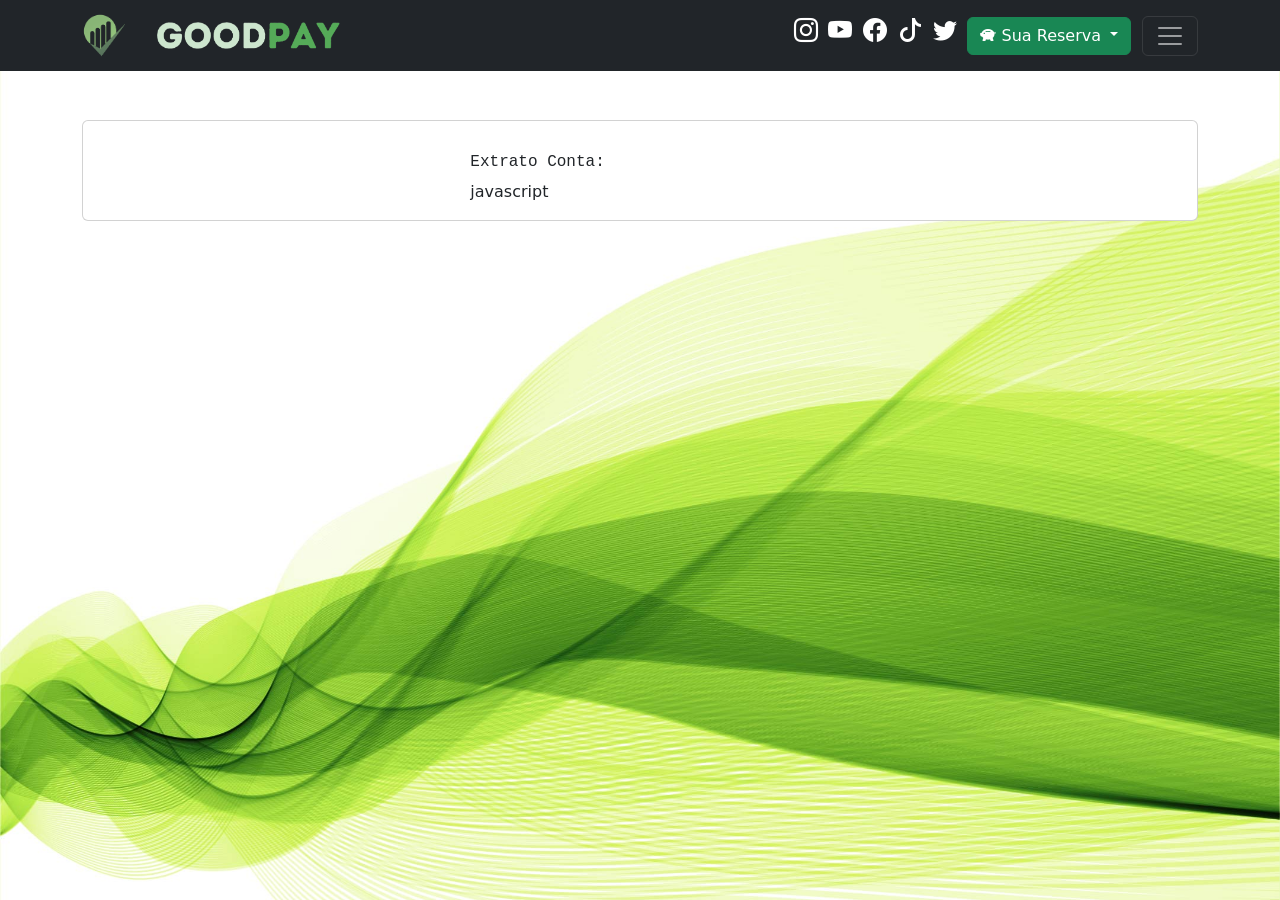
==== public/dashboard.html @ ddb36ea9 "Inicio da Prova" ====
<!doctype html>
<html lang="en">

<head>
    <meta charset="utf-8">
    <meta name="viewport" content="width=device-width, initial-scale=1">
    <title>Bootstrap demo</title>
    <link href="https://cdn.jsdelivr.net/npm/bootstrap@5.3.8/dist/css/bootstrap.min.css" rel="stylesheet"
        integrity="sha384-sRIl4kxILFvY47J16cr9ZwB07vP4J8+LH7qKQnuqkuIAvNWLzeN8tE5YBujZqJLB" crossorigin="anonymous">
    <link rel="stylesheet" href="https://cdn.jsdelivr.net/npm/bootstrap-icons@1.13.1/font/bootstrap-icons.min.css">
    <link rel="stylesheet" href="./bootstrap/styles_complement.css">
</head>

<body onload="storageUsersInfo()">
    <header>
        <section name="barra-navegacao">
            <nav class="navbar navbar-dark bg-dark fixed-top">
                <div class="container">
                    <a class="navbar-brand" href="#">
                        <img src="./assets/logo_claro.png" alt="Logo Marca" width="45px" height="45px">
                    </a>
                    <div class="img-responsive">
                        <img src="./assets/letreiro-claro.png" alt="Letreiro Marca" width="30%">
                    </div>
                    <div class="icon">
                        <h4><i class="bi bi-instagram text-white"></i></h4>
                    </div>
                    <div class="icon">
                        <h4><i class="bi bi-youtube text-white"></i></h4>
                    </div>
                    <div class="icon">
                        <h4><i class="bi bi-facebook text-white"></i></h4>
                    </div>
                    <div class="icon">
                        <h4><i class="bi bi-tiktok text-white"></i></h4>
                    </div>
                    <div class="icon">
                        <h4><i class="bi bi-twitter text-white"></i></h4>
                    </div>
                    <div class="dropdown">
                        <button class="btn btn-success dropdown-toggle" type="button" data-bs-toggle="dropdown"
                            aria-expanded="false">
                            <i class="bi bi-piggy-bank-fill"></i>
                            Sua Reserva
                        </button>
                        <ul class="dropdown-menu dropdown-menu-dark">
                            <li><a class="dropdown-item active" href="#" id="saldo_conta">Saldo da Conta</a></li>
                            <li><a class="dropdown-item" href="#" id="trans_conta">Transações</a></li>
                            <li><a class="dropdown-item" href="#" id="cash_conta">CashBack</a></li>
                            <li>
                                <hr class="dropdown-divider">
                            </li>
                            <li><a class="dropdown-item" href="#" id="sign_out">Sair do Perfil</a></li>
                        </ul>
                    </div>
                    <button class="navbar-toggler" type="button" data-bs-toggle="offcanvas"
                        data-bs-target="#offcanvasNavbar" aria-controls="offcanvasNavbar"
                        aria-label="Toggle navigation">
                        <span class="navbar-toggler-icon"></span>
                    </button>
                    <div class="offcanvas offcanvas-end text-bg-dark" tabindex="-1" id="offcanvasNavbar"
                        aria-labelledby="offcanvasNavbarLabel">
                        <div class="offcanvas-header">
                            <img src="./assets/letreiro-claro.png" alt="Marca Digital" width="100%">
                            <button type="button" class="btn-close" data-bs-dismiss="offcanvas"
                                aria-label="Close"></button>
                        </div>
                        <div class="offcanvas-body">
                            <hr>
                            <span id="login-menu"></span>
                        </div>
                    </div>
                </div>
            </nav>
        </section>
    </header>
    <main>
        <div class="container" style="margin-top:120px;">
            <div class="card mb-3" style="max-width: 100%;">
                <div class="row g-0">
                    <div class="col-md-4">
                        <span id="login-img"></span>
                    </div>
                    <div class="col-md-8">
                        <div class="card-body">
                            <h5 class="card-title" id="login-name"></h5>
                            <p class="card-text" id="login-email"></p>
                            <p class="card-text"><small class="text-body-secondary" id="login-date"></small></p>
                            <h6 class="font-monospace">Extrato Conta: <span id="conta"></span></h6>
                            <span id="login-extrato">
                                javascript
                            </span>
                        </div>
                    </div>
                </div>
            </div>
        </div>
    </main>
    <footer>
        <script src="./engine/index.js"></script>
        <script src="https://cdn.jsdelivr.net/npm/@popperjs/core@2.11.8/dist/umd/popper.min.js"
            integrity="sha384-I7E8VVD/ismYTF4hNIPjVp/Zjvgyol6VFvRkX/vR+Vc4jQkC+hVqc2pM8ODewa9r"
            crossorigin="anonymous"></script>
        <script src="https://cdn.jsdelivr.net/npm/bootstrap@5.3.8/dist/js/bootstrap.min.js"
            integrity="sha384-G/EV+4j2dNv+tEPo3++6LCgdCROaejBqfUeNjuKAiuXbjrxilcCdDz6ZAVfHWe1Y"
            crossorigin="anonymous"></script>
    </footer>
</body>

</html>
---- public/bootstrap/styles_complement.css ----
body{
    background-image: url(../assets/fundo_gp_1.jpg);
    background-size: cover;
}
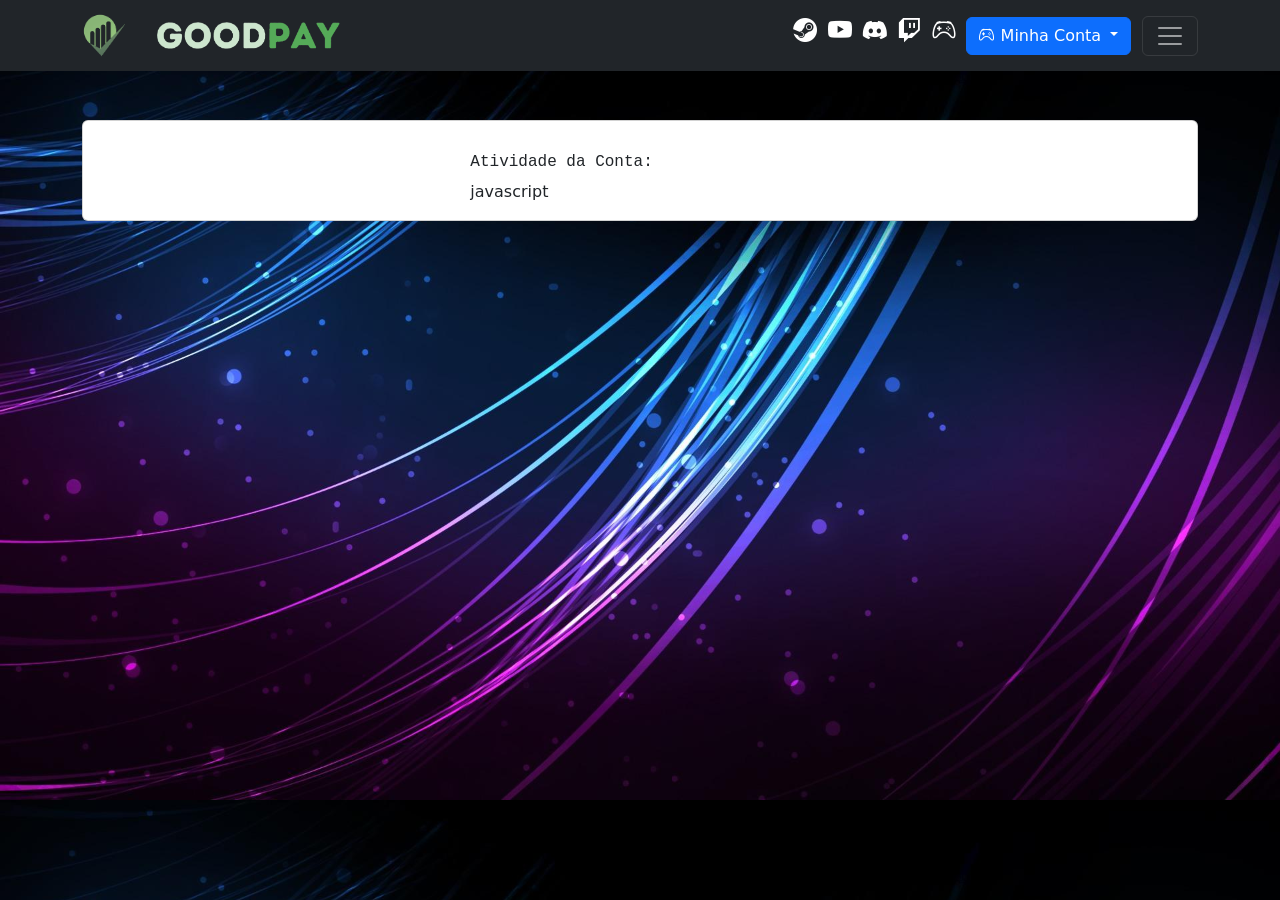
==== commit 4d5ab126: "parte 1 da prova" ====
--- a/public/dashboard.html
+++ b/public/dashboard.html
@@ -1,10 +1,10 @@
 <!doctype html>
-<html lang="en">
+<html lang="pt-br">
 
 <head>
     <meta charset="utf-8">
     <meta name="viewport" content="width=device-width, initial-scale=1">
-    <title>Bootstrap demo</title>
+    <title>GameZone - Dashboard</title>
     <link href="https://cdn.jsdelivr.net/npm/bootstrap@5.3.8/dist/css/bootstrap.min.css" rel="stylesheet"
         integrity="sha384-sRIl4kxILFvY47J16cr9ZwB07vP4J8+LH7qKQnuqkuIAvNWLzeN8tE5YBujZqJLB" crossorigin="anonymous">
     <link rel="stylesheet" href="https://cdn.jsdelivr.net/npm/bootstrap-icons@1.13.1/font/bootstrap-icons.min.css">
@@ -17,40 +17,40 @@
             <nav class="navbar navbar-dark bg-dark fixed-top">
                 <div class="container">
                     <a class="navbar-brand" href="#">
-                        <img src="./assets/logo_claro.png" alt="Logo Marca" width="45px" height="45px">
+                        <img src="./assets/logo_claro.png" alt="Logo GameZone" width="45px" height="45px">
                     </a>
                     <div class="img-responsive">
-                        <img src="./assets/letreiro-claro.png" alt="Letreiro Marca" width="30%">
+                        <img src="./assets/letreiro-claro.png" alt="GameZone" width="30%">
                     </div>
                     <div class="icon">
-                        <h4><i class="bi bi-instagram text-white"></i></h4>
+                        <h4><i class="bi bi-steam text-white"></i></h4>
                     </div>
                     <div class="icon">
                         <h4><i class="bi bi-youtube text-white"></i></h4>
                     </div>
                     <div class="icon">
-                        <h4><i class="bi bi-facebook text-white"></i></h4>
+                        <h4><i class="bi bi-discord text-white"></i></h4>
                     </div>
                     <div class="icon">
-                        <h4><i class="bi bi-tiktok text-white"></i></h4>
+                        <h4><i class="bi bi-twitch text-white"></i></h4>
                     </div>
                     <div class="icon">
-                        <h4><i class="bi bi-twitter text-white"></i></h4>
+                        <h4><i class="bi bi-controller text-white"></i></h4>
                     </div>
                     <div class="dropdown">
-                        <button class="btn btn-success dropdown-toggle" type="button" data-bs-toggle="dropdown"
+                        <button class="btn btn-primary dropdown-toggle" type="button" data-bs-toggle="dropdown"
                             aria-expanded="false">
-                            <i class="bi bi-piggy-bank-fill"></i>
-                            Sua Reserva
+                            <i class="bi bi-controller"></i>
+                            Minha Conta
                         </button>
                         <ul class="dropdown-menu dropdown-menu-dark">
-                            <li><a class="dropdown-item active" href="#" id="saldo_conta">Saldo da Conta</a></li>
-                            <li><a class="dropdown-item" href="#" id="trans_conta">Transações</a></li>
-                            <li><a class="dropdown-item" href="#" id="cash_conta">CashBack</a></li>
+                            <li><a class="dropdown-item active" href="#" id="saldo_conta">Meu Perfil</a></li>
+                            <li><a class="dropdown-item" href="#" id="trans_conta">Meus Jogos</a></li>
+                            <li><a class="dropdown-item" href="#" id="cash_conta">Minhas Ofertas</a></li>
                             <li>
                                 <hr class="dropdown-divider">
                             </li>
-                            <li><a class="dropdown-item" href="#" id="sign_out">Sair do Perfil</a></li>
+                            <li><a class="dropdown-item" href="#" id="sign_out">Sair da Conta</a></li>
                         </ul>
                     </div>
                     <button class="navbar-toggler" type="button" data-bs-toggle="offcanvas"
@@ -61,7 +61,7 @@
                     <div class="offcanvas offcanvas-end text-bg-dark" tabindex="-1" id="offcanvasNavbar"
                         aria-labelledby="offcanvasNavbarLabel">
                         <div class="offcanvas-header">
-                            <img src="./assets/letreiro-claro.png" alt="Marca Digital" width="100%">
+                            <img src="./assets/letreiro-claro.png" alt="GameZone" width="100%">
                             <button type="button" class="btn-close" data-bs-dismiss="offcanvas"
                                 aria-label="Close"></button>
                         </div>
@@ -86,7 +86,7 @@
                             <h5 class="card-title" id="login-name"></h5>
                             <p class="card-text" id="login-email"></p>
                             <p class="card-text"><small class="text-body-secondary" id="login-date"></small></p>
-                            <h6 class="font-monospace">Extrato Conta: <span id="conta"></span></h6>
+                            <h6 class="font-monospace">Atividade da Conta: <span id="conta"></span></h6>
                             <span id="login-extrato">
                                 javascript
                             </span>
--- a/public/bootstrap/styles_complement.css
+++ b/public/bootstrap/styles_complement.css
@@ -1,4 +1,15 @@
 body{
-    background-image: url(../assets/fundo_gp_1.jpg);
+    background-image: url(../assets/fundo_gamer_1.jfif);
     background-size: cover;
+}
+.btn-news {
+    background-color: #7029c9;
+    border-color: #7029c9;
+    color: white;
+}
+
+.btn-news:hover {
+    background-color: #501b91;
+    border-color: #501b91;
+    color: white;
 }
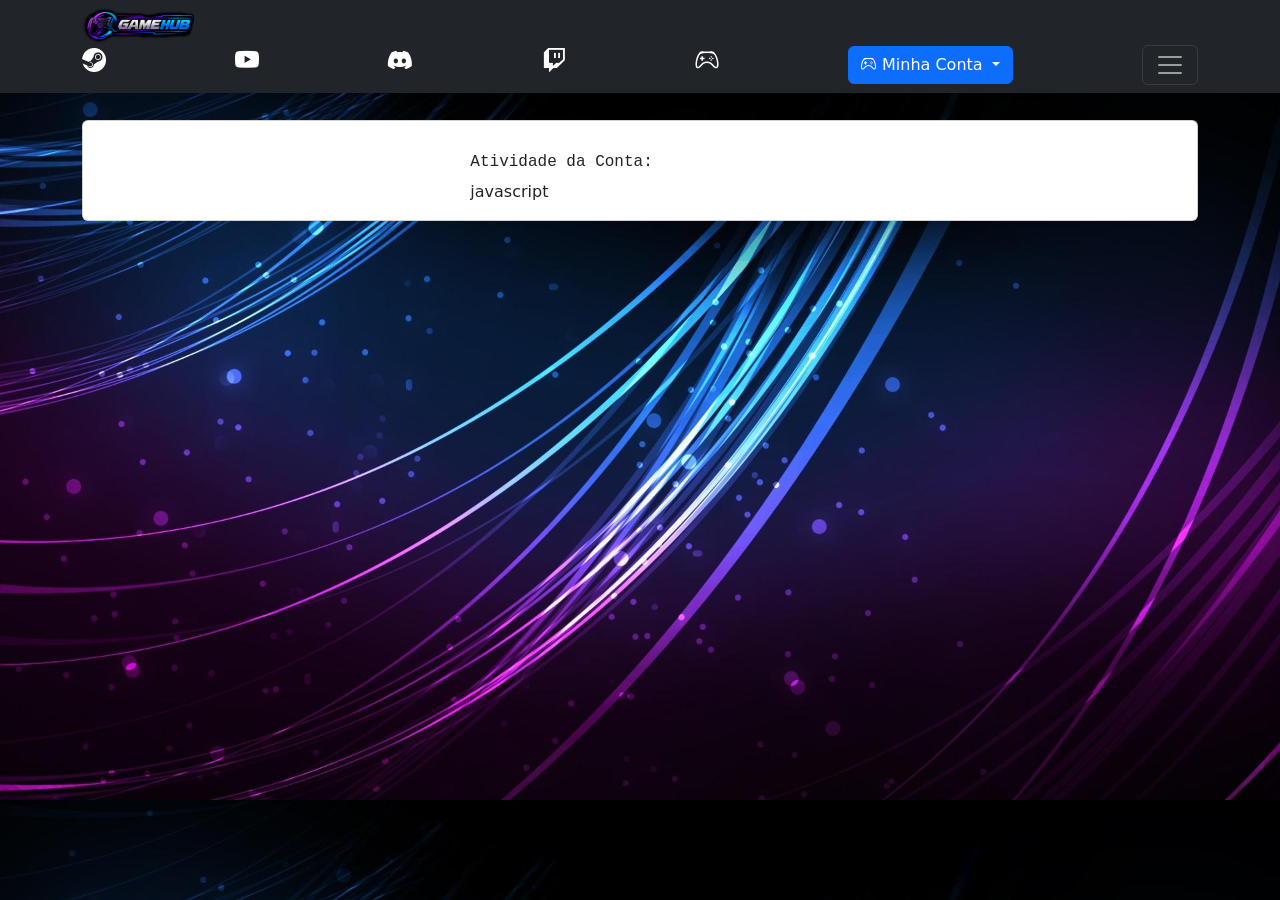
==== commit de88e224: "parte final" ====
--- a/public/dashboard.html
+++ b/public/dashboard.html
@@ -16,11 +16,9 @@
         <section name="barra-navegacao">
             <nav class="navbar navbar-dark bg-dark fixed-top">
                 <div class="container">
-                    <a class="navbar-brand" href="#">
-                        <img src="./assets/logo_claro.png" alt="Logo GameZone" width="45px" height="45px">
-                    </a>
+
                     <div class="img-responsive">
-                        <img src="./assets/letreiro-claro.png" alt="GameZone" width="30%">
+                        <img src="./assets/Letreiro_logo_gamehub.png" alt="GameZone" width="10%">
                     </div>
                     <div class="icon">
                         <h4><i class="bi bi-steam text-white"></i></h4>
@@ -61,7 +59,7 @@
                     <div class="offcanvas offcanvas-end text-bg-dark" tabindex="-1" id="offcanvasNavbar"
                         aria-labelledby="offcanvasNavbarLabel">
                         <div class="offcanvas-header">
-                            <img src="./assets/letreiro-claro.png" alt="GameZone" width="100%">
+                            <img src="./assets/Letreiro_logo_gamehub.png" alt="GameZone" width="100%">
                             <button type="button" class="btn-close" data-bs-dismiss="offcanvas"
                                 aria-label="Close"></button>
                         </div>
